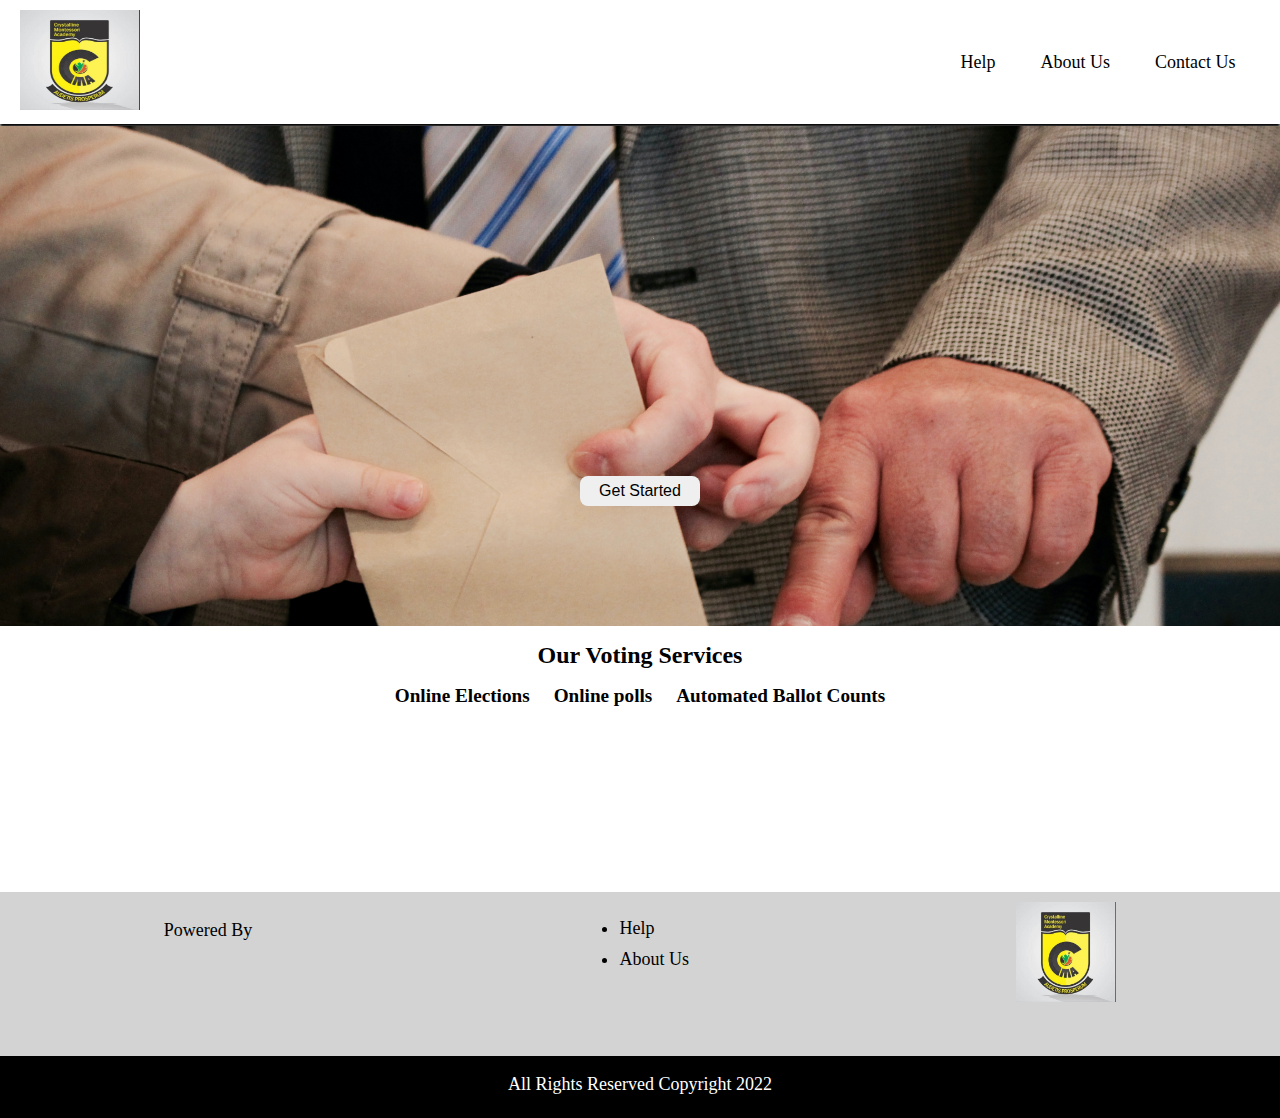
==== index.html @ 4ff69062 "initial commit" ====
<!DOCTYPE html>

<html lang="en">

<head>
    <meta charset="UTF-8">
    <meta http-equiv="X-UA-Compatible" content="IE=Edge">
    <title>Voting Services</title>

    <link href="/index.css" rel="stylesheet" type="text/css">

    <meta name="viewport" content="width= device-width, initial-scale=1">
</head>

<body>
    <header id="topbar">
        <div id="left-menu">
            <nav><img id="sch-logo" src="/bfafb33e-ee01-45b3-814e-bc7623dff8f4.jpg"></nav>
        </div>
        <div id="right-menu">
            <nav><a href="">Help</a></nav>
            <nav><a href="/about.html">About Us</a></nav>
            <div id="contact-wrap">
                <nav>Contact Us</nav>
                <div id="icons-wrap">
                    <a href="https://www.facebook.com/112452237152388/posts/493381795726095/?sfnsn=scwspmo&mibextid=zWzwnM" target="_blank"><img class="icons" src="/fb-logo.png" alt="fb-logo"></a>
                    <a href="" target="_blank"><img class="icons" src="/whatsapp-logo-png-hd-2.png" alt="whatsapp-logo"></a>
                    <a href="https://instagram.com/crystallinemontessori?igshid=YmMyMTA2M2Y=" target="_blank"><img class="icons" src="/insta-logo.jpg" alt="insta-logo"></a>
                </div>
            </div>
        </div>
    </header>

    <main>
        <section id="get-started">
            <div id="btn-wrap">
                <button id="get-btn"><a href="/vms.html">Get Started</a></button>
            </div>
        </section>
        <section id="v-srv">
            <h1>Our Voting Services</h1>
            <div id="tinz">
                <span class="tin">Online Elections</span>
                <span class="tin">Online polls</span>
                <span class="tin">Automated Ballot Counts</span>
            </div>
        </section>
    </main>

    <footer>
        <div id="footer">
            <div id="first-foot">
                <p>Powered By</p>
            </div>
            <div id="second-foot">
                <ul>
                    <li><a href=""> Help</a></li>
                    <li><a href="/about.html"> About Us</a></li>
                </ul>
            </div>
            <div id="third-foot">
                <img class="logo" src="/bfafb33e-ee01-45b3-814e-bc7623dff8f4.jpg" alt="logo">
            </div>
        </div>
        <div id="beneath">
            <p>All Rights Reserved Copyright 2022</p>
        </div>
    </footer>
</body>


</html>
---- index.css ----
body {
    margin: 0%;
}

#topbar {
    display: flex;
    padding: 0px 0px;
    box-sizing: border-box;
    box-shadow: 0px 3px 3px black;
    margin-bottom: 2px;
}

.logo {
    width: 100px;
    height: 100px;
}

#left-menu {
    display: flex;
    width: 60%;
    margin-right: 170px;
    padding: 10px 0px;
}

#sch-logo {
    width: 120px;
    height: 100px;
    padding-left: 20px;
}

#right-menu {
    display: flex;
    width: 25%;
    font-size: large;
    justify-content: space-around;
    padding: 10px 0px;
    color: white;
    align-items: center;
}

#right-menu a {
    text-decoration: none;
    color: black;
}

#icons-wrap {
    width: 150px;
    border: 1px solid #ccc;
    box-shadow: 0px 2px 10px rgba(0, 0, 0, .2);
    height: 300px;
    position: absolute;
    right: 100px;
    top: 70px;
    border-radius: 10px;
    background-color: white;
    display: none;
}

#contact-wrap {
    color: black;
    cursor: pointer;
}

#contact-wrap:hover #icons-wrap {
    display: block;
}

.icons {
    width: 50px;
    height: 50px;
    display: block;
    padding-bottom: 20px;
    padding-top: 30px;
    margin: 0 auto;
}

#get-started {
    background-image: url(/arnaud-jaegers-IBWJsMObnnU-unsplash.jpg);
    background-repeat: no-repeat;
    background-size: cover;
    height: 500px;
    width: 100%;
}

#btn-wrap {
    width: 120px;
    margin: 0 auto;
    position: relative;
    bottom: -350px;
}

#btn-wrap a {
    text-decoration: none;
    color: black;
    font-size: 16px;
}

#get-btn {
    width: 100%;
    height: 30px;
    border: none;
    outline: none;
    border-radius: 8px;
}

#v-srv {
    text-align: center;
    height: 250px;
    background-color: white;
}

#tinz {
    width: 80%;
    margin: 0px auto;
    justify-content: space-between;
}

#v-srv h1 {
    font-size: 24px;
}

.tin {
    margin: 10px;
    font-size: larger;
    font-weight: 700;
}

#footer {
    display: flex;
    justify-content: space-around;
    align-items: top;
    background-color: lightgray;
    padding-bottom: 50px;
    padding-top: 10px;
}

footer li,
footer p {
    font-size: 18px;
}

#footer li {
    padding-bottom: 10px;
}

footer a {
    text-decoration: none;
    color: black;
}

footer {
    background-color: black;
}

#beneath {
    text-align: center;
    color: white;
    background-color: black;
    padding-bottom: 5px;
}

@media screen and (max-width: 700px) {
    #left-menu {
        width: 50%;
        margin-right: 50px;
        box-sizing: border-box;
    }
    #sch-logo {
        width: 50px;
        height: 50px;
        padding-left: 20px;
    }
    .logo {
        width: 50px;
        height: 50px;
    }
    #right-menu {
        font-size: small;
        width: 40%;
    }
    #icons-wrap {
        width: 80px;
        height: 150px;
        position: absolute;
        right: 10px;
        top: 50px;
    }
    #contact-wrap:enabled #icons-wrap {
        display: block;
    }
    .icons {
        width: 30px;
        height: 30px;
        padding-bottom: 10px;
        padding-top: 10px;
    }
    #get-started {
        background-size: cover;
        height: 240px;
    }
    #get-btn {
        height: 25px;
    }
    #btn-wrap {
        position: relative;
        bottom: -200px;
        width: 100px;
    }
    #btn-wrap a {
        text-decoration: none;
        color: black;
        font-size: 12px;
    }
    #tinz {
        width: 98%;
        margin: 0px auto;
        font-size: 14px;
    }
    #v-srv {
        height: 180px;
    }
    #v-srv h1 {
        font-size: 18px;
    }
    .tin {
        margin-right: 10px;
        font-size: 14px;
        font-weight: 600;
    }
    #footer {
        align-items: top;
        padding-bottom: 20px;
        padding-top: 10px
    }
    footer li,
    footer p {
        font-size: 14px;
    }
    #footer li {
        padding-bottom: 5px;
    }
}
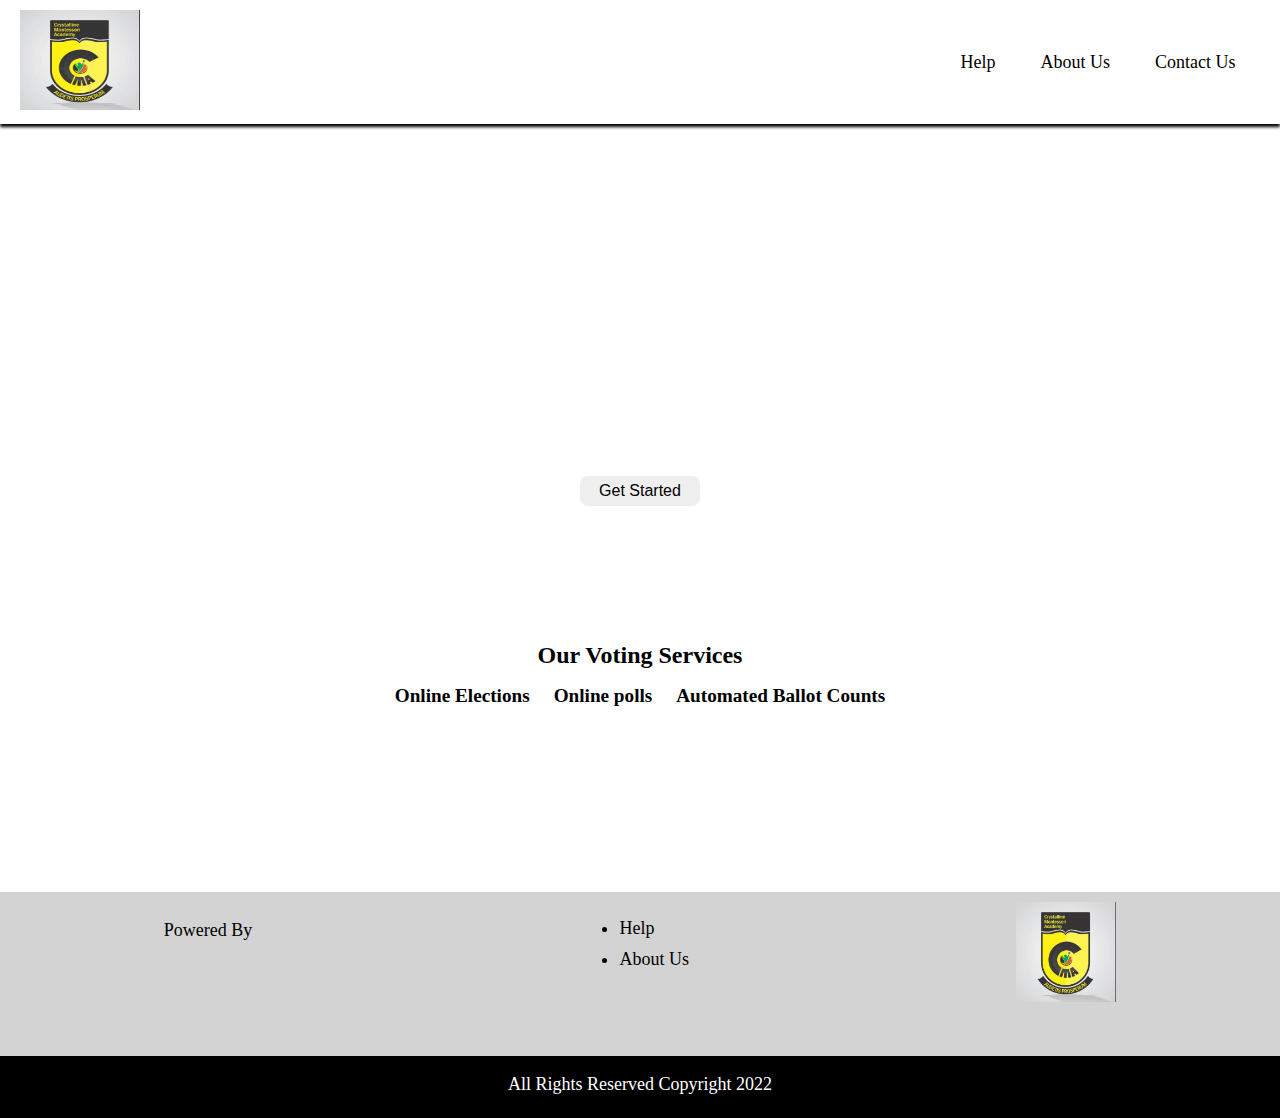
==== commit 8daa6362: "Update index.html" ====
--- a/index.html
+++ b/index.html
@@ -6,8 +6,6 @@
     <meta charset="UTF-8">
     <meta http-equiv="X-UA-Compatible" content="IE=Edge">
     <title>Voting Services</title>
-
-    <link href="/index.css" rel="stylesheet" type="text/css">
 
     <meta name="viewport" content="width= device-width, initial-scale=1">
 </head>
@@ -66,7 +64,9 @@
             <p>All Rights Reserved Copyright 2022</p>
         </div>
     </footer>
+    
+      <link href="/index.css" rel="stylesheet" type="text/css">
 </body>
 
 
-</html>+</html>
--- a/index.css
+++ b/index.css
@@ -75,7 +75,7 @@
 }
 
 #get-started {
-    background-image: url(/arnaud-jaegers-IBWJsMObnnU-unsplash.jpg);
+    background-image: url(/https://peacockplume.fr/file/arnaud-jaegers-ibwjsmobnnu-unsplashjpg-0);
     background-repeat: no-repeat;
     background-size: cover;
     height: 500px;
@@ -239,4 +239,4 @@
     #footer li {
         padding-bottom: 5px;
     }
-}+}
